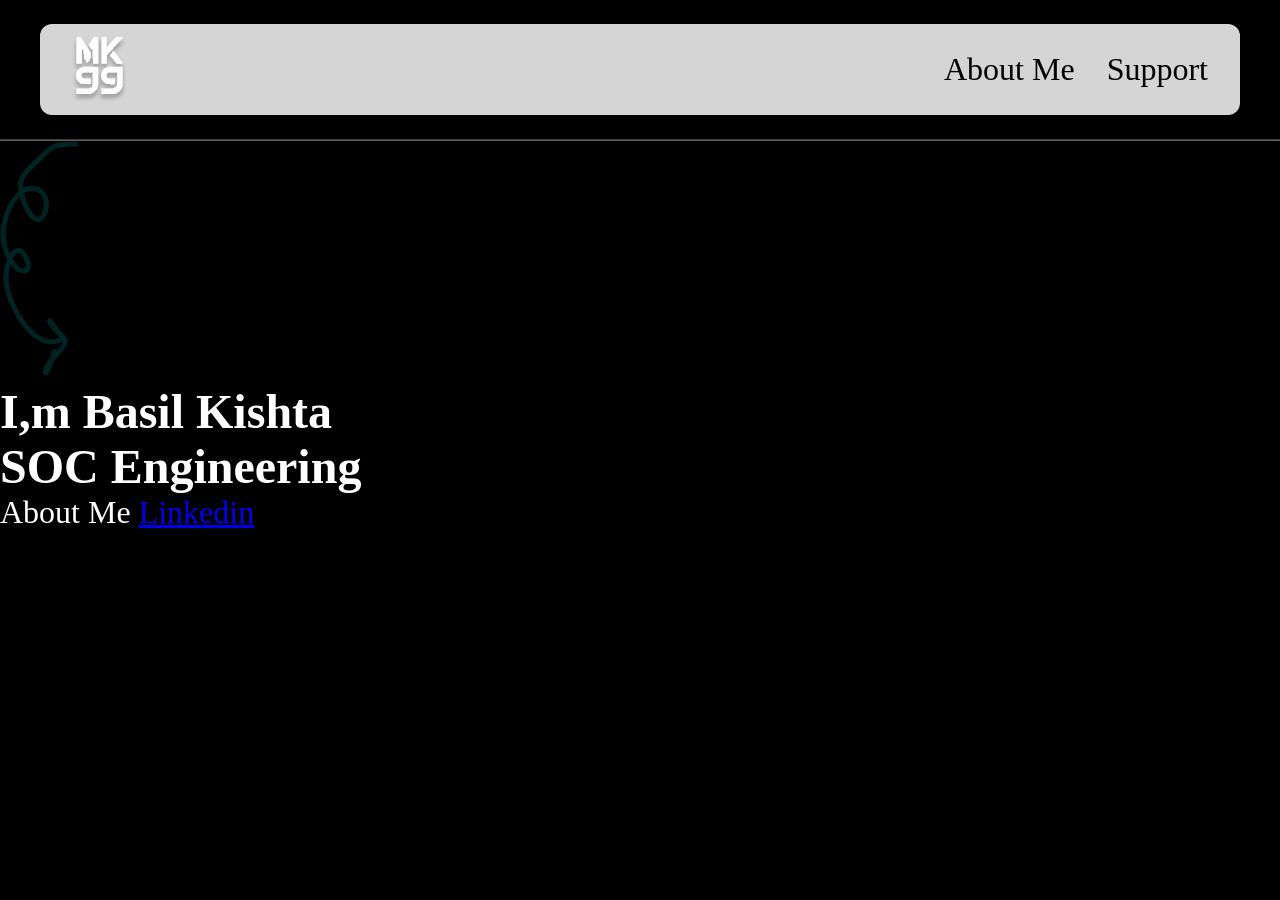
==== index.html @ 583bd99c "ADD1" ====
<!DOCTYPE html>
<html lang="en">
<head>
    <meta charset="UTF-8">
    <meta name="viewport" content="width=device-width, initial-scale=1.0">
    <link rel="stylesheet" href="Styles.css"/>
    <title>Document</title>
</head>
<body>

<header>


 <img src="/assets/assets/svg/logo.svg"  alt= "Basil.logo"/>
   
        <nav class = "Basil">

    <ul>

       <li><a herf="#About Me">About Me</a></li>
       <li><a herf="#Support">Support</a></li>




    </ul>


        </nav>

    
    
</header>

<hr />

<section>
  <img class="arr" src="assets/assets/svg/arrow.svg" alt="arrow"/>
  <div class="heroB">
<h1 class="name">I,m Basil Kishta</h1>
<h1 class ="name2"> SOC Engineering</h1>
<div class="hero2" >
<a class="B" herf="#About Me">About Me </a>
<a class="A" href="assets/assets/svg/linkedin.svg">Linkedin</a> 

</div>


  </div> 
</section>
     

























    
</body>
</html>
---- Styles.css ----
*{

margin: 0;
padding:0 ;
scroll-behavior: smooth;
box-sizing: border-box;


}
body{

background-color: black;
color:#ffffff;
font-size: 2rem;
}


header{
display: flex;
align-items: center;
justify-content: space-between;
margin :1.5rem auto ;
padding: 0.8rem 2rem;
max-width: 1200px;
background: rgba(225,225,225,0.95);
border-radius: 12px;
font-size:2rem ;
color:black;




}
.Basil ul {
display: flex;
list-style-type: none;
list-style: none;
margin: 0;
padding: 0;
gap: 2rem;


}
.Basil ul li{

 list-style: none;
 list-style-type: 0;

}




.Basil a{


color:black;
display: inline;



}




.Basil ul li a:hover{

color:#ffffff;
background-color:aqua;
}

hr{
    opacity: 40%;
}
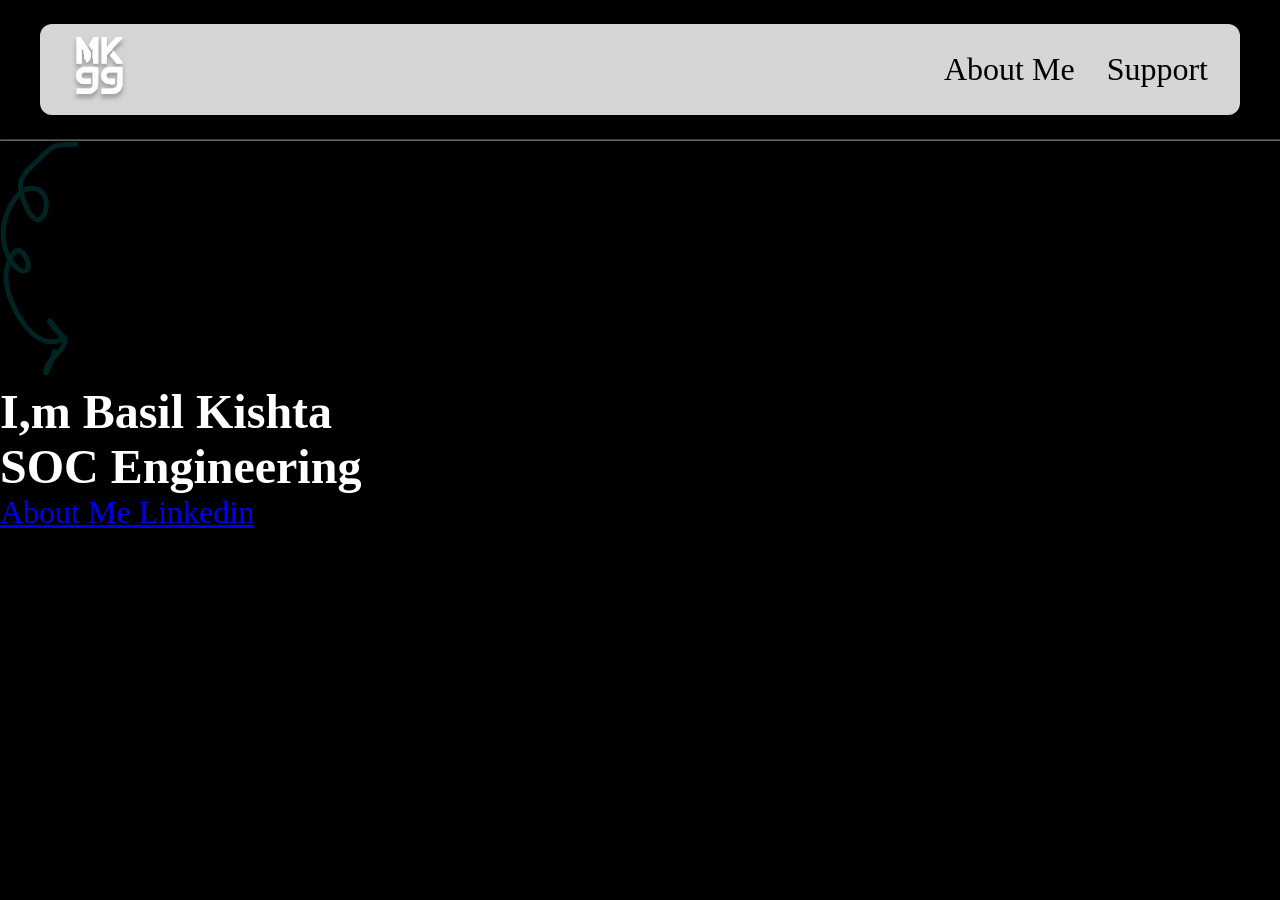
==== commit 855ed773: "step 2" ====
--- a/index.html
+++ b/index.html
@@ -11,7 +11,7 @@
 <header>
 
 
- <img src="/assets/assets/svg/logo.svg"  alt= "Basil.logo"/>
+ <img src="/assets/svg/logo.svg"  alt= "Basil.logo"/>
    
         <nav class = "Basil">
 
@@ -35,13 +35,13 @@
 <hr />
 
 <section>
-  <img class="arr" src="assets/assets/svg/arrow.svg" alt="arrow"/>
+  <img class="arr" src="/assets/svg/arrow.svg" alt="arrow"/>
   <div class="heroB">
 <h1 class="name">I,m Basil Kishta</h1>
 <h1 class ="name2"> SOC Engineering</h1>
 <div class="hero2" >
-<a class="B" herf="#About Me">About Me </a>
-<a class="A" href="assets/assets/svg/linkedin.svg">Linkedin</a> 
+<a class="B" href="#About Me">About Me </a>
+<a class="A" href="https://www.linkedin.com/in/basil-ahmed-3935163b7/" target="_blank">Linkedin</a>
 
 </div>
 
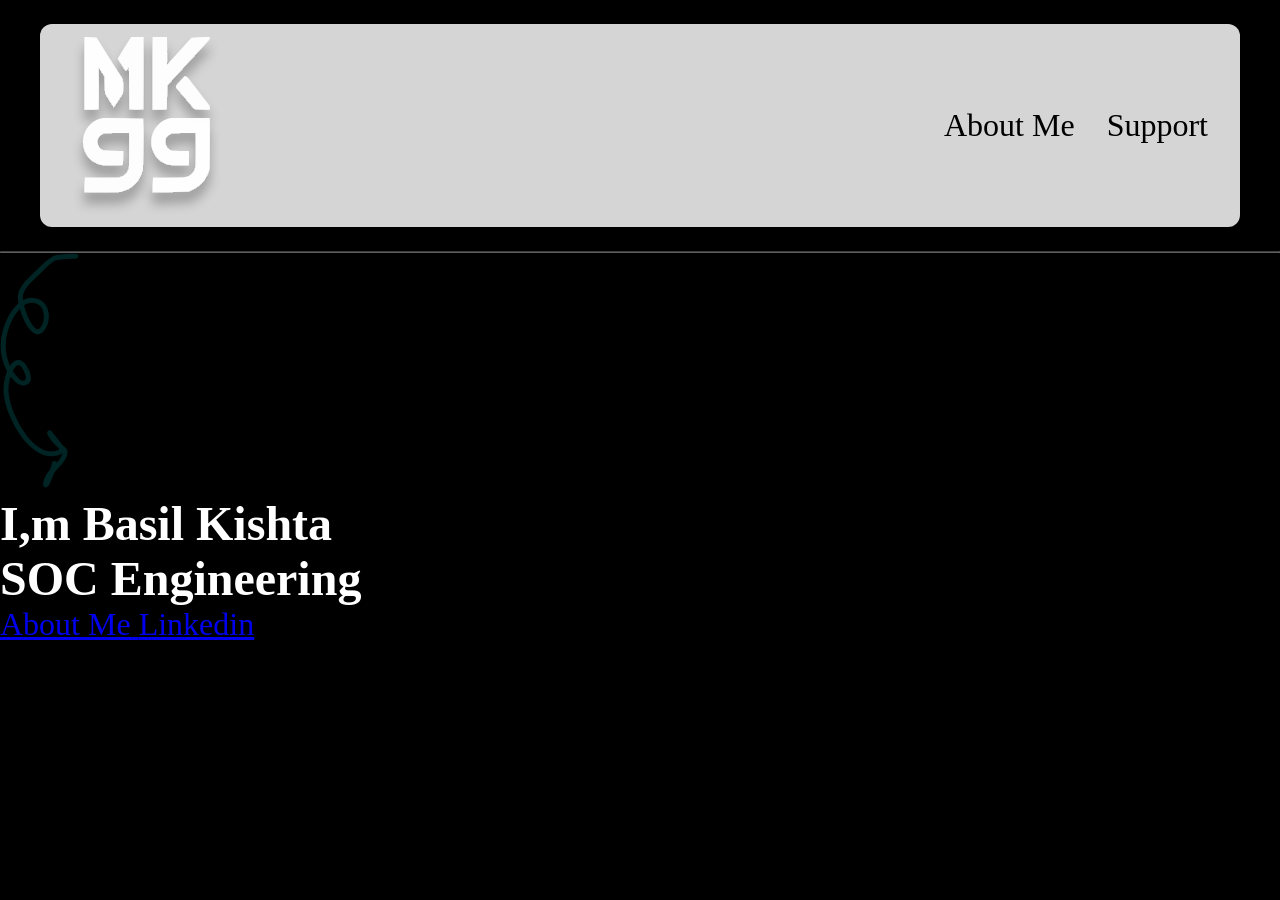
==== commit 268f1d45: "Fix logo image path and add styling Updated image source path and added styling." ====
--- a/index.html
+++ b/index.html
@@ -11,7 +11,7 @@
 <header>
 
 
- <img src="/assets/svg/logo.svg"  alt= "Basil.logo"/>
+<img src="assets/svg/logo.svg" alt="Basil.logo" style="width: 150px; height: auto;" />
    
         <nav class = "Basil">
 
@@ -76,4 +76,4 @@
 
     
 </body>
-</html>+</html>
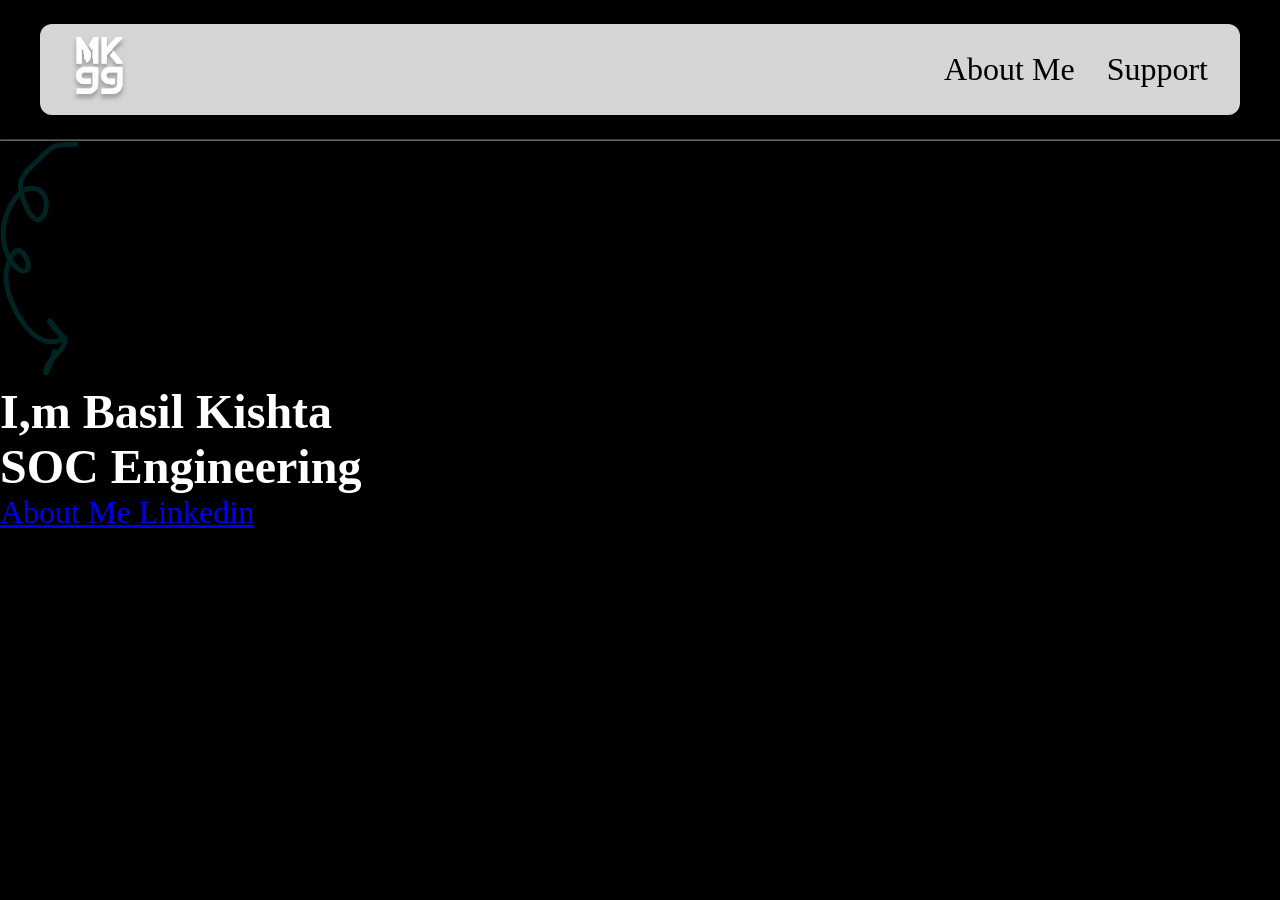
==== commit b610cf4a: "add3" ====
--- a/index.html
+++ b/index.html
@@ -11,7 +11,7 @@
 <header>
 
 
-<img src="assets/svg/logo.svg" alt="Basil.logo" style="width: 150px; height: auto;" />
+ <img src="assets/svg/logo.svg"  alt= "Basil.logo"/>
    
         <nav class = "Basil">
 
@@ -35,7 +35,7 @@
 <hr />
 
 <section>
-  <img class="arr" src="/assets/svg/arrow.svg" alt="arrow"/>
+  <img class="arr" src="assets/svg/arrow.svg" alt="arrow"/>
   <div class="heroB">
 <h1 class="name">I,m Basil Kishta</h1>
 <h1 class ="name2"> SOC Engineering</h1>
@@ -76,4 +76,4 @@
 
     
 </body>
-</html>
+</html>
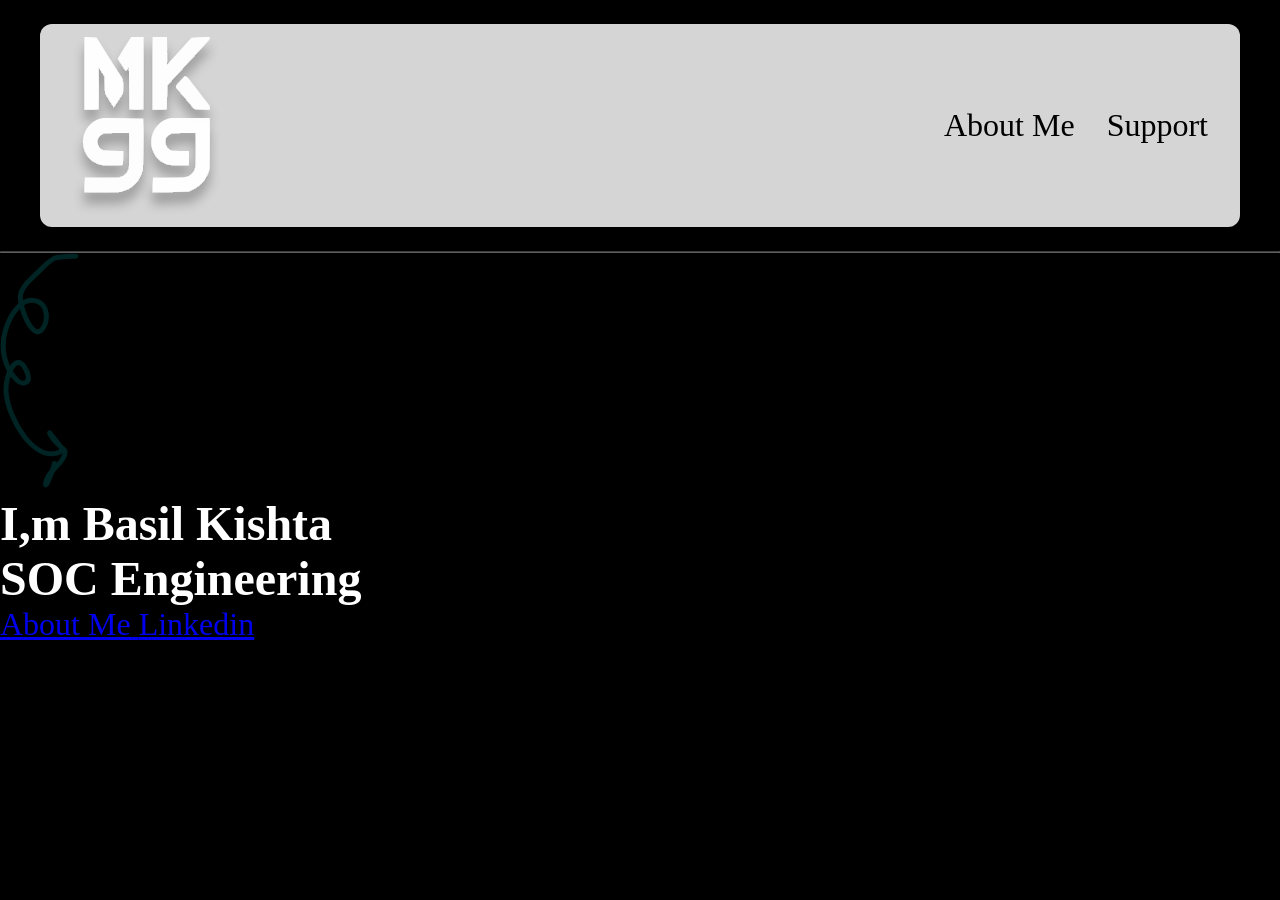
==== commit 57301ce7: "Merge branch 'main' into patch-1" ====
--- a/index.html
+++ b/index.html
@@ -11,7 +11,7 @@
 <header>
 
 
- <img src="assets/svg/logo.svg"  alt= "Basil.logo"/>
+<img src="assets/svg/logo.svg" alt="Basil.logo" style="width: 150px; height: auto;" />
    
         <nav class = "Basil">
 
@@ -76,4 +76,4 @@
 
     
 </body>
-</html>+</html>
